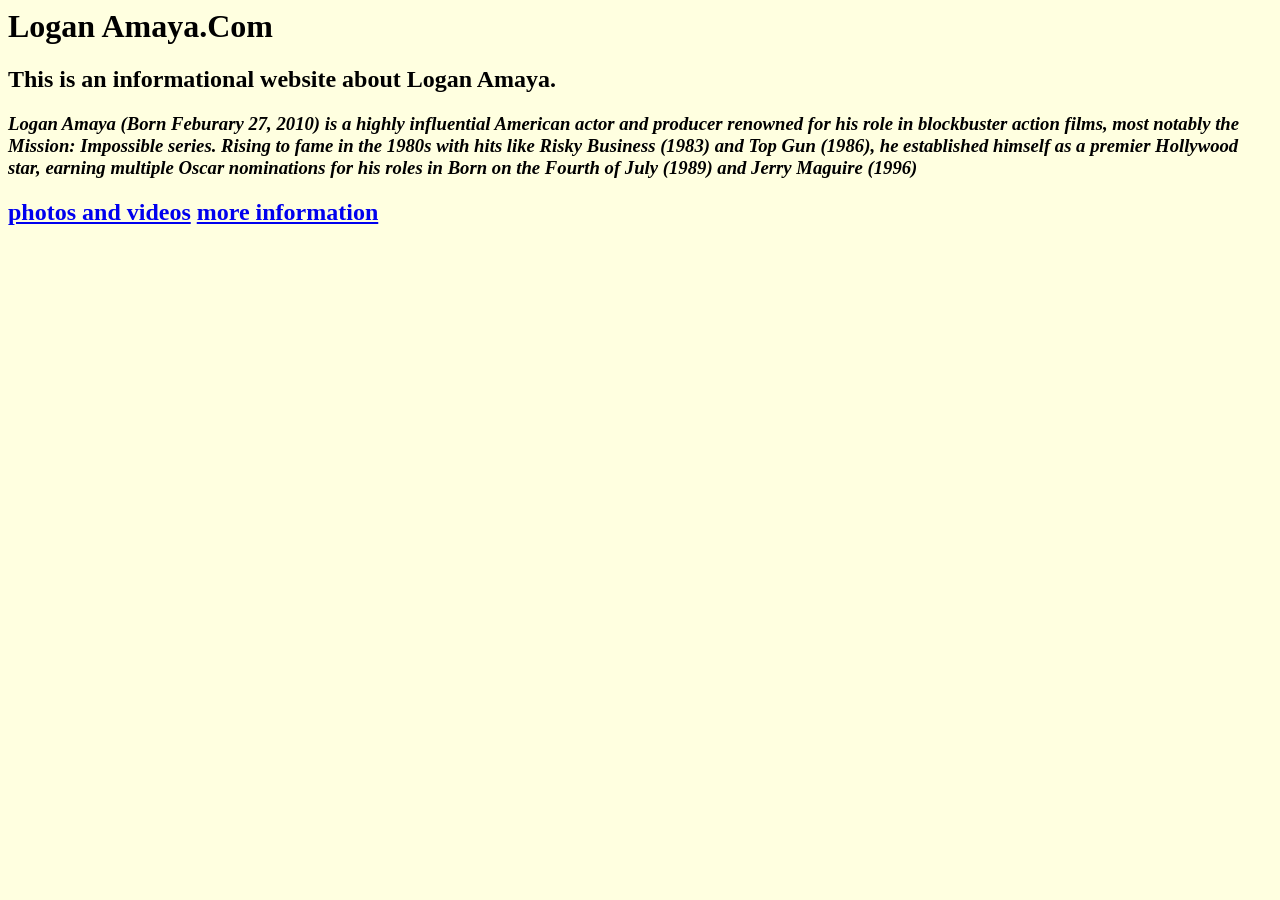
==== index.html @ e22fa5e8 "Update index.html" ====
<html>
    <head><strong><h1>Logan Amaya.Com</h1></strong>
    <title>LoganAmaya.Com</title>
    </head>
    
    <body style="background-color:LightYellow;">
        <h2>This is an informational website about Logan Amaya. 
            <h3><em>Logan Amaya (Born Feburary 27, 2010) is a highly influential American actor and producer renowned for his role in blockbuster action films, most notably the Mission: Impossible series. Rising to fame in the 1980s with hits like Risky Business (1983) and Top Gun (1986), he established himself as a premier Hollywood star, earning multiple Oscar nominations for his roles in Born on the Fourth of July (1989) and Jerry Maguire (1996)</em></h3></h2>
        <h2>
            <a href="https://jackfreemantechwiz.github.io/jackfreemanreadmecomputersciencewebsitedevelopmentprojecthtml/photosandvideos.html">photos and videos</a>
            <a href="https://jackfreemantechwiz.github.io/jackfreemanreadmecomputersciencewebsitedevelopmentprojecthtml/moreinformation.html">more information</a>
        </h2>
        
        
        
    </body>
</html>
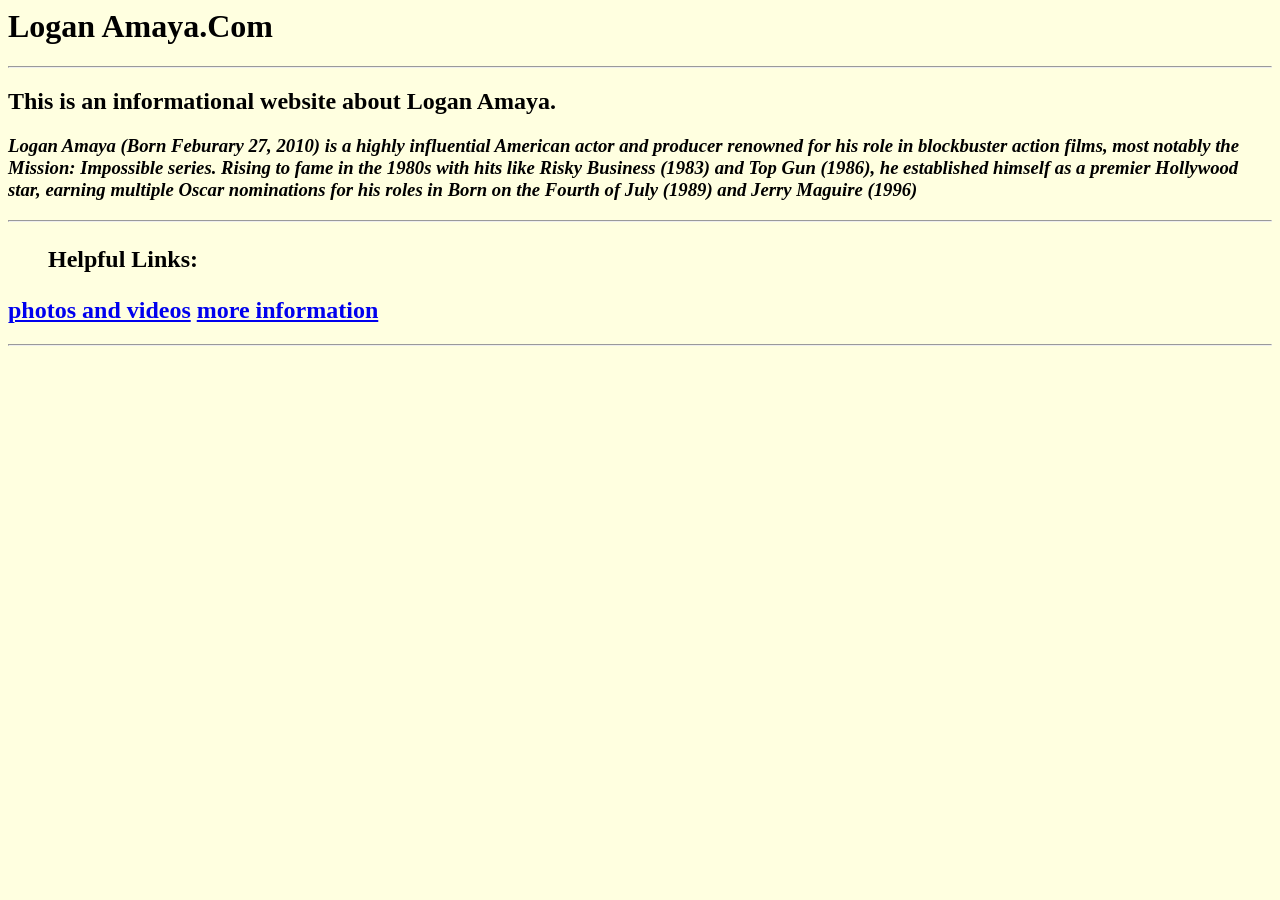
==== commit 201451dd: "Update index.html" ====
--- a/index.html
+++ b/index.html
@@ -1,15 +1,20 @@
 <html>
-    <head><strong><h1>Logan Amaya.Com</h1></strong>
-    <title>LoganAmaya.Com</title>
+    <head>
+        <title>LoganAmaya.Com</title>
     </head>
     
     <body style="background-color:LightYellow;">
+        <strong><h1>Logan Amaya.Com</h1></strong>
+        <hr>
         <h2>This is an informational website about Logan Amaya. 
             <h3><em>Logan Amaya (Born Feburary 27, 2010) is a highly influential American actor and producer renowned for his role in blockbuster action films, most notably the Mission: Impossible series. Rising to fame in the 1980s with hits like Risky Business (1983) and Top Gun (1986), he established himself as a premier Hollywood star, earning multiple Oscar nominations for his roles in Born on the Fourth of July (1989) and Jerry Maguire (1996)</em></h3></h2>
+        <hr>
         <h2>
+            <ul>Helpful Links:</ul>
             <a href="https://jackfreemantechwiz.github.io/jackfreemanreadmecomputersciencewebsitedevelopmentprojecthtml/photosandvideos.html">photos and videos</a>
             <a href="https://jackfreemantechwiz.github.io/jackfreemanreadmecomputersciencewebsitedevelopmentprojecthtml/moreinformation.html">more information</a>
         </h2>
+        <hr>
         
         
         
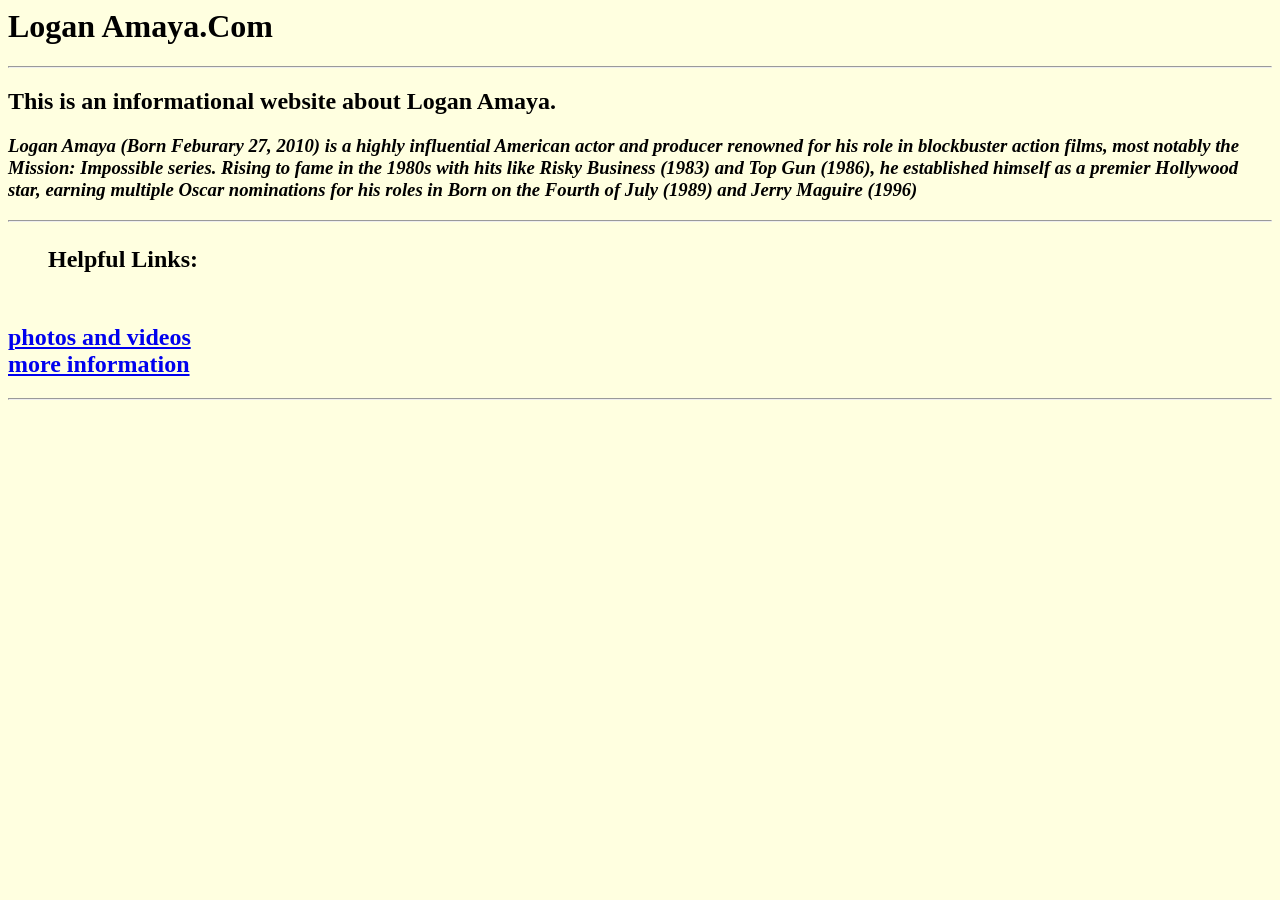
==== commit a3821744: "Update index.html" ====
--- a/index.html
+++ b/index.html
@@ -10,9 +10,9 @@
             <h3><em>Logan Amaya (Born Feburary 27, 2010) is a highly influential American actor and producer renowned for his role in blockbuster action films, most notably the Mission: Impossible series. Rising to fame in the 1980s with hits like Risky Business (1983) and Top Gun (1986), he established himself as a premier Hollywood star, earning multiple Oscar nominations for his roles in Born on the Fourth of July (1989) and Jerry Maguire (1996)</em></h3></h2>
         <hr>
         <h2>
-            <ul>Helpful Links:</ul>
-            <a href="https://jackfreemantechwiz.github.io/jackfreemanreadmecomputersciencewebsitedevelopmentprojecthtml/photosandvideos.html">photos and videos</a>
-            <a href="https://jackfreemantechwiz.github.io/jackfreemanreadmecomputersciencewebsitedevelopmentprojecthtml/moreinformation.html">more information</a>
+            <ul>Helpful Links:</ul><br>
+            <a href="https://jackfreemantechwiz.github.io/jackfreemanreadmecomputersciencewebsitedevelopmentprojecthtml/photosandvideos.html">photos and videos</a><br>
+            <a href="https://jackfreemantechwiz.github.io/jackfreemanreadmecomputersciencewebsitedevelopmentprojecthtml/moreinformation.html">more information</a><br>
         </h2>
         <hr>
         
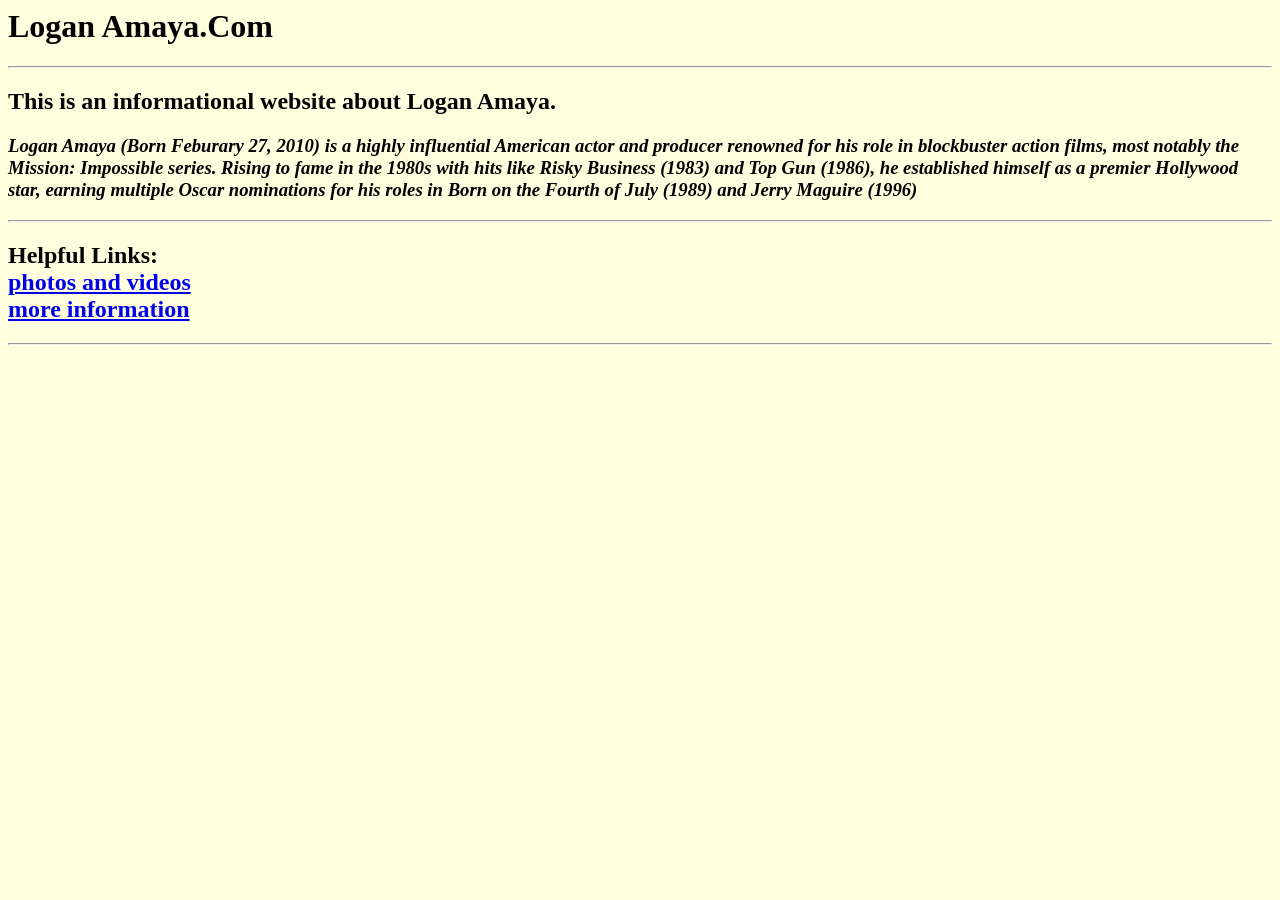
==== commit 3e08f2a1: "Update index.html" ====
--- a/index.html
+++ b/index.html
@@ -4,13 +4,19 @@
     </head>
     
     <body style="background-color:LightYellow;">
-        <strong><h1>Logan Amaya.Com</h1></strong>
-        <hr>
-        <h2>This is an informational website about Logan Amaya. 
-            <h3><em>Logan Amaya (Born Feburary 27, 2010) is a highly influential American actor and producer renowned for his role in blockbuster action films, most notably the Mission: Impossible series. Rising to fame in the 1980s with hits like Risky Business (1983) and Top Gun (1986), he established himself as a premier Hollywood star, earning multiple Oscar nominations for his roles in Born on the Fourth of July (1989) and Jerry Maguire (1996)</em></h3></h2>
+        <h1>Logan Amaya.Com</h1>
         <hr>
         <h2>
-            <ul>Helpful Links:</ul><br>
+            This is an informational website about Logan Amaya.
+        </h2> 
+        <h3>
+            <em>
+                Logan Amaya (Born Feburary 27, 2010) is a highly influential American actor and producer renowned for his role in blockbuster action films, most notably the Mission: Impossible series. Rising to fame in the 1980s with hits like Risky Business (1983) and Top Gun (1986), he established himself as a premier Hollywood star, earning multiple Oscar nominations for his roles in Born on the Fourth of July (1989) and Jerry Maguire (1996)
+            </em>
+        </h3>
+        <hr>
+        <h2>
+            Helpful Links:<br>
             <a href="https://jackfreemantechwiz.github.io/jackfreemanreadmecomputersciencewebsitedevelopmentprojecthtml/photosandvideos.html">photos and videos</a><br>
             <a href="https://jackfreemantechwiz.github.io/jackfreemanreadmecomputersciencewebsitedevelopmentprojecthtml/moreinformation.html">more information</a><br>
         </h2>
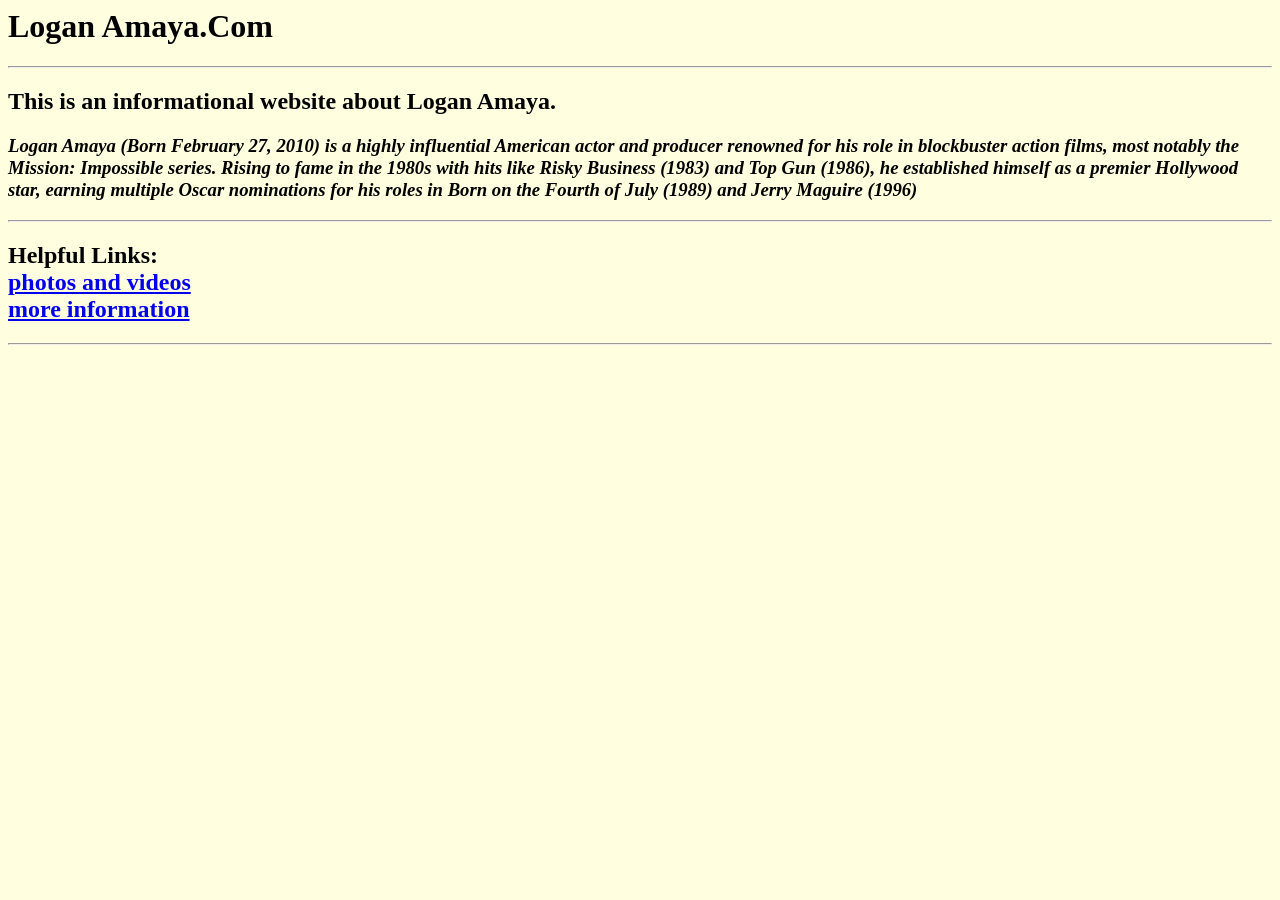
==== commit ee08942b: "Update index.html" ====
--- a/index.html
+++ b/index.html
@@ -11,7 +11,7 @@
         </h2> 
         <h3>
             <em>
-                Logan Amaya (Born Feburary 27, 2010) is a highly influential American actor and producer renowned for his role in blockbuster action films, most notably the Mission: Impossible series. Rising to fame in the 1980s with hits like Risky Business (1983) and Top Gun (1986), he established himself as a premier Hollywood star, earning multiple Oscar nominations for his roles in Born on the Fourth of July (1989) and Jerry Maguire (1996)
+                Logan Amaya (Born February 27, 2010) is a highly influential American actor and producer renowned for his role in blockbuster action films, most notably the Mission: Impossible series. Rising to fame in the 1980s with hits like Risky Business (1983) and Top Gun (1986), he established himself as a premier Hollywood star, earning multiple Oscar nominations for his roles in Born on the Fourth of July (1989) and Jerry Maguire (1996)
             </em>
         </h3>
         <hr>
